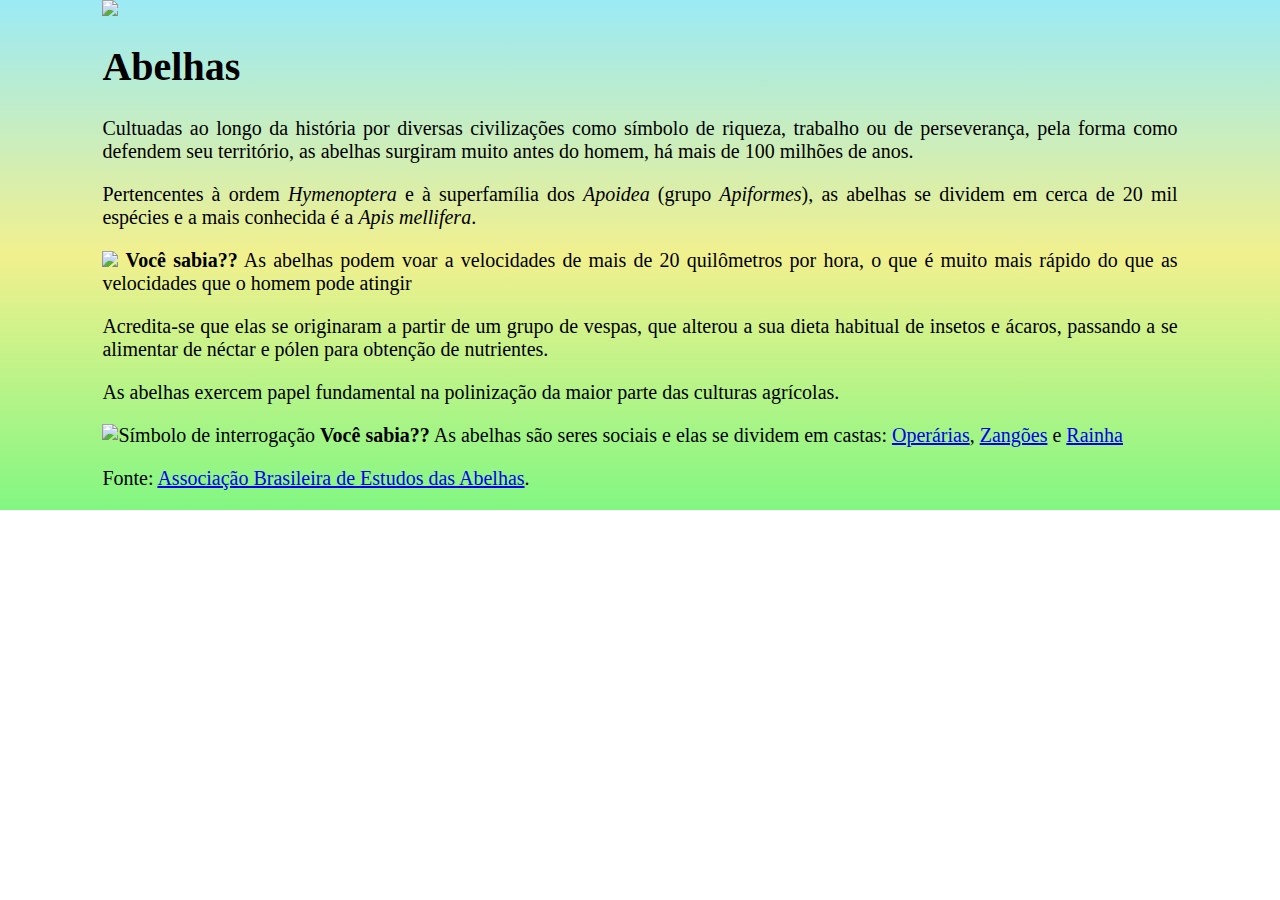
==== index.html @ 788a3f57 "- Add initial style to index.html" ====
<!DOCTYPE html>
<html lang="pt-BR">
  <head>
    <meta charset="utf-8">
    <title>Abelhas e suas Castas</title>
    <link rel="stylesheet" href="estilos.css">
    <link rel="icon" href="favicon.png">
  </head>
  <body>
    <img src="imgs/logomarca.png" id="logo">
    <audio src="sounds/banjo-kazooie-click-clock-wood-spring.mp3" autoplay loop="0"></audio>
    <h1>Abelhas</h1>
    <p>Cultuadas ao longo da história por diversas civilizações como símbolo
      de riqueza, trabalho ou de perseverança, pela forma como defendem
      seu território, as abelhas surgiram muito antes do homem,
      há mais de 100 milhões de anos.
    </p>
    <p>Pertencentes à ordem <em>Hymenoptera</em> e à superfamília dos
      <em>Apoidea</em> (grupo <em>Apiformes</em>), as abelhas se dividem em
      cerca de 20 mil espécies e a mais conhecida é a
      <em>Apis mellifera</em>.
    </p>
    <p class="curiosidade">
      <img src="imgs/icone-curiosidade.png">
      <strong>Você sabia??</strong> As abelhas podem voar a velocidades de
      mais de 20 quilômetros por hora, o que é muito mais rápido do que as
      velocidades que o homem pode atingir
    </p>
    <p>Acredita-se que elas se originaram a partir de um grupo de vespas,
      que alterou a sua dieta habitual de insetos e ácaros, passando a
      se alimentar de néctar e pólen para obtenção de nutrientes.
    </p>
    <p>As abelhas exercem papel fundamental na polinização da maior parte
      das culturas agrícolas.
    </p>
    <p class="curiosidade">
      <img src="imgs/icone-curiosidade.png" alt="Símbolo de interrogação">
      <strong>Você sabia??</strong> As abelhas são seres sociais e elas
      se dividem em castas: <a href="operarias.html">Operárias</a>,
      <a href="zangoes.html">Zangões</a> e <a href="rainha.html">Rainha</a>
    </p>
    <p>Fonte: <a href="https://abelha.org.br/">Associação Brasileira de Estudos das Abelhas</a>.</p>
  </body>
</html>
---- estilos.css ----
body {
    background-image: linear-gradient(0deg, #82f782, #f1f08e, #9beaf5);
    background-repeat: no-repeat;
    background-size: cover;
    font-size: 20px;
    margin: 0px 8%;
    text-align: justify;
}

#logo{
    display: block;
    margin: 0 auto;
}
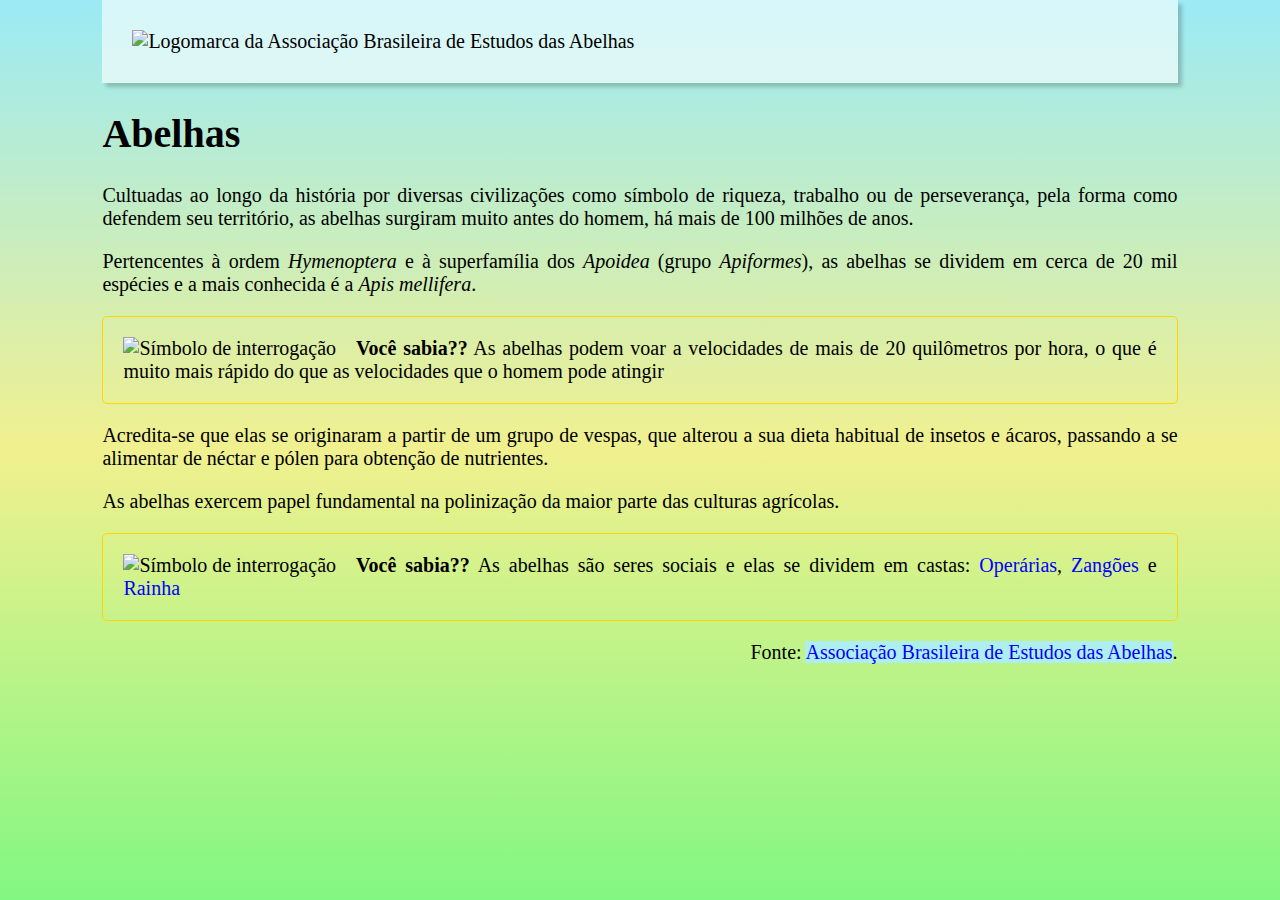
==== commit e17b077e: "- style header - add another styles for hyperlinks and images" ====
--- a/index.html
+++ b/index.html
@@ -7,7 +7,9 @@
     <link rel="icon" href="favicon.png">
   </head>
   <body>
-    <img src="imgs/logomarca.png" id="logo">
+    <div id="div-logo">
+      <img src="imgs/logomarca.png" id="logo" alt="Logomarca da Associação Brasileira de Estudos das Abelhas">
+    </div>
     <audio src="sounds/banjo-kazooie-click-clock-wood-spring.mp3" autoplay loop="0"></audio>
     <h1>Abelhas</h1>
     <p>Cultuadas ao longo da história por diversas civilizações como símbolo
@@ -21,7 +23,7 @@
       <em>Apis mellifera</em>.
     </p>
     <p class="curiosidade">
-      <img src="imgs/icone-curiosidade.png">
+      <img src="imgs/icone-curiosidade.png" alt="Símbolo de interrogação">
       <strong>Você sabia??</strong> As abelhas podem voar a velocidades de
       mais de 20 quilômetros por hora, o que é muito mais rápido do que as
       velocidades que o homem pode atingir
--- a/estilos.css
+++ b/estilos.css
@@ -1,13 +1,84 @@
+html{
+    height: 100%;
+}
+
 body {
+    height: 100%;
     background-image: linear-gradient(0deg, #82f782, #f1f08e, #9beaf5);
     background-repeat: no-repeat;
     background-size: cover;
     font-size: 20px;
     margin: 0px 8%;
     text-align: justify;
+    background-attachment: fixed;
 }
 
 #logo{
     display: block;
     margin: 0 auto;
-}+}
+
+.curiosidade {
+    background-image: url('imgs/favo-de-mel.png');
+    border-radius: 5px;
+    border: 1px solid gold;
+    padding: 20px
+}
+
+.curiosidade img {
+    float: left;
+    margin-right: 20px;
+}
+
+.casta-de-abelha {
+    border-radius: 50%;
+    border: 5px double gold;
+    shape-outside: circle();
+}
+
+.esquerda {
+    float: left;
+    margin-right: 20px;
+}
+
+.direita {
+    float: right;
+    margin-left: 20px;
+}
+
+#div-logo {
+    background-color: #FFF9;
+    box-shadow: 4px 4px 4px #0003;
+    padding: 30px;
+}
+
+a:link {
+    text-decoration: none;
+    color: blue;
+}
+
+a:visited {
+    text-decoration: underline;
+    color: green;
+}
+a:hover {
+    text-decoration: underline;
+    color: purple;
+}
+
+a:active {
+    text-decoration: none;
+    color: orangered;
+}
+
+a[href^="http"]{
+    background-color: paleturquoise;
+}
+
+p:last-of-type{
+    text-align: right;
+}
+
+img:not(img[alt]){
+    border: 3px solid red;
+}
